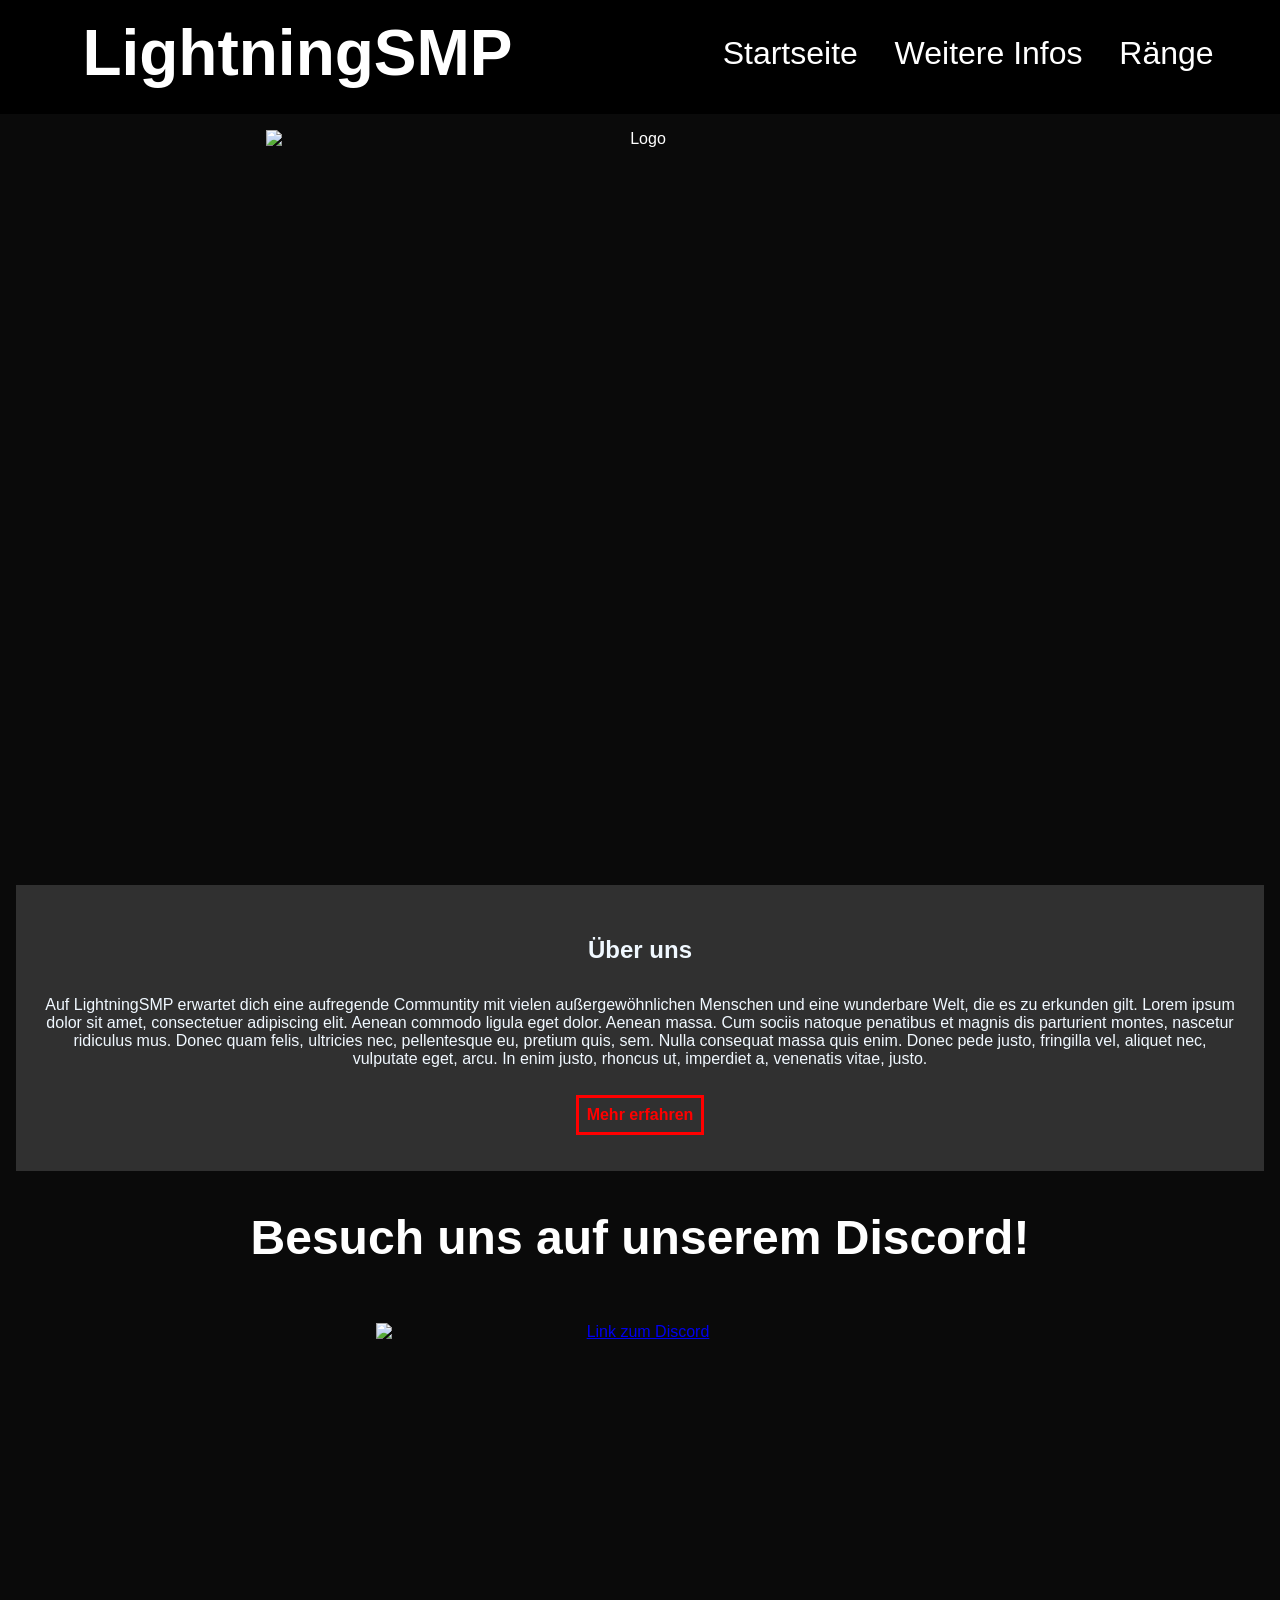
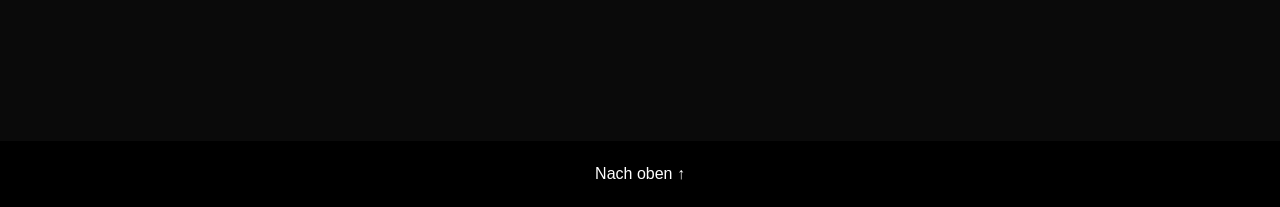
==== index.html @ 5564c5ae "HTML file The root HTML file the site needs" ====
<!DOCTYPE html>
<html lang="de">
<head id="#top">
    <meta charset="utf-8">
    <meta name="viewport" content="width=device-width, initial-scale=1.0">
    <title>LightningSMP</title>
    <link rel="stylesheet" href="style.css">
    <link rel="apple-touch-icon" sizes="180x180" href="img//apple-touch-icon.png">
    <link rel="icon" type="image/png" sizes="32x32" href="img//favicon-32x32.png">
    <link rel="icon" type="image/png" sizes="16x16" href="img//favicon-16x16.png">
    <link rel="manifest" href="img//site.webmanifest">
</head>
<body>
    <nav>
        <h1><a href="index.html">LightningSMP</a></h1>
        <ul>
            <li><a href="index.html">Startseite</a></li>
            <li><a href="#">Weitere Infos</a></li>
            <li><a href="#">Ränge</a></li>
        </ul>
    </nav>
    <main>
        <img src="img/lightningsmp.jpeg" alt="Logo" width="749" height="739">
        <div class="box">
            <h5>Über uns</h5>
            <p>Auf LightningSMP erwartet dich eine aufregende Communtity mit vielen außergewöhnlichen Menschen und eine wunderbare Welt, die es zu erkunden gilt.
            Lorem ipsum dolor sit amet, consectetuer adipiscing elit. Aenean commodo ligula eget dolor. Aenean massa. Cum sociis natoque penatibus et magnis dis parturient montes, nascetur ridiculus mus. Donec quam felis, ultricies nec, pellentesque eu, pretium quis, sem. Nulla consequat massa quis enim. Donec pede justo, fringilla vel, aliquet nec, vulputate eget, arcu. In enim justo, rhoncus ut, imperdiet a, venenatis vitae, justo.
            </p>
            <div class="button">
                <a href="#"><b>Mehr erfahren</b></a>
            </div>
        </div>
        <h2>Besuch uns auf unserem Discord!</h2>
        <a href="https://discord.gg/gkSubxQsgX" id="dc-link"><img src="img\Discord-Symbol-Blurple.png" alt="Link zum Discord" width="528" height="400"></a>
    </main>
    <footer>
        <a href="#top">Nach oben ↑</a>
    </footer>
</body>


</html>
---- style.css ----
html {
    scroll-behavior: smooth;
}

body {
    background-color: rgb(10, 10, 10);
    font-family: 'Segoe UI', Tahoma, Geneva, Verdana, sans-serif;
    margin: 0;
}

nav {
    background-color: black;
    color: white;
    margin-bottom: 1rem;
    display: flex;
    align-items: center;
    justify-content: space-between;
    padding-right: 3rem;
    padding-left: 3rem;
    padding-bottom: 0.5rem;
}

nav h1 {
    font-size: 4rem;
    display: flex;
    margin: 1rem;
    padding-left: 0;
    
}

nav a {
    color: white;
    text-decoration: none;
    display: block;
    padding-right: 1.15rem;
    padding-left: 1.15rem;
}

nav ul {
    list-style-type: none;
    display: flex;
    padding: 0;
    margin: 0;
    font-size: 2rem;
}

main {
    color:white;
    text-align: center;
    overflow-wrap: break-word;
    max-width: 100rem;
    margin: 0 auto
}

main h2 {
    font-size: 3rem;
}

img {
    display: block;
    margin: 0 auto;
}

#dc-link {
    margin: 1rem;
}

.box {
    border: 0.5rem;
    border-style: solid;
    border-radius: 0rem;
    background-color: rgb(48, 48, 48);
    color: aliceblue;
    border-color: rgb(48, 48, 48);
    margin: 1rem;
    padding: 1rem;
}

.box h5 {
    font-size: 1.5rem;
    margin: 2rem;
    margin-top: 1.7rem;
}

.button {
    border-color: red;
    display: inline-block;
    margin: 0.7rem;
}

.button a {
    border: 0.2rem;
    border-style: solid;
    color: red;
    text-decoration: none;
    display: block;
    padding: 0.5rem;
}

.button:hover {
    background-color: rgb(58, 58, 58);
}

footer {
    background-color: black;
    text-align: center;
    padding: 1.5rem;
}
footer a {
    color: white;
    text-decoration: none;
}
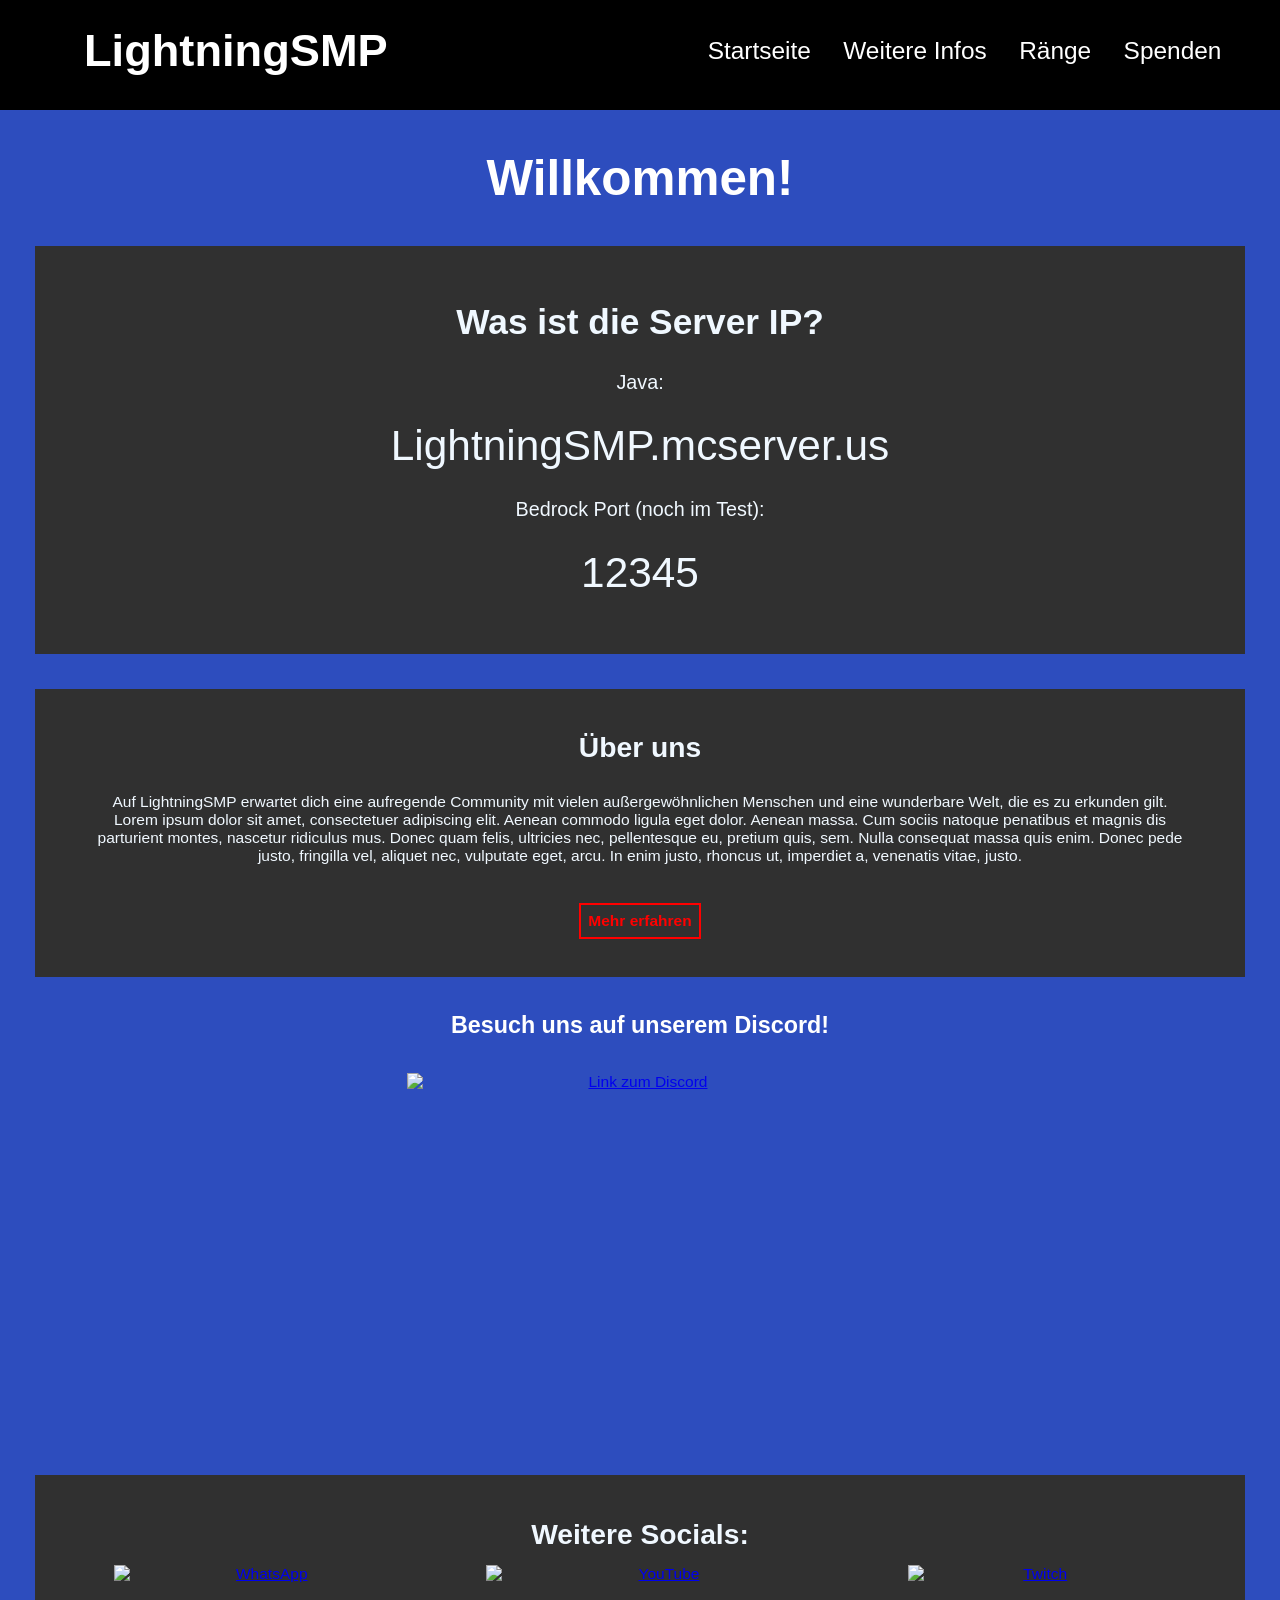
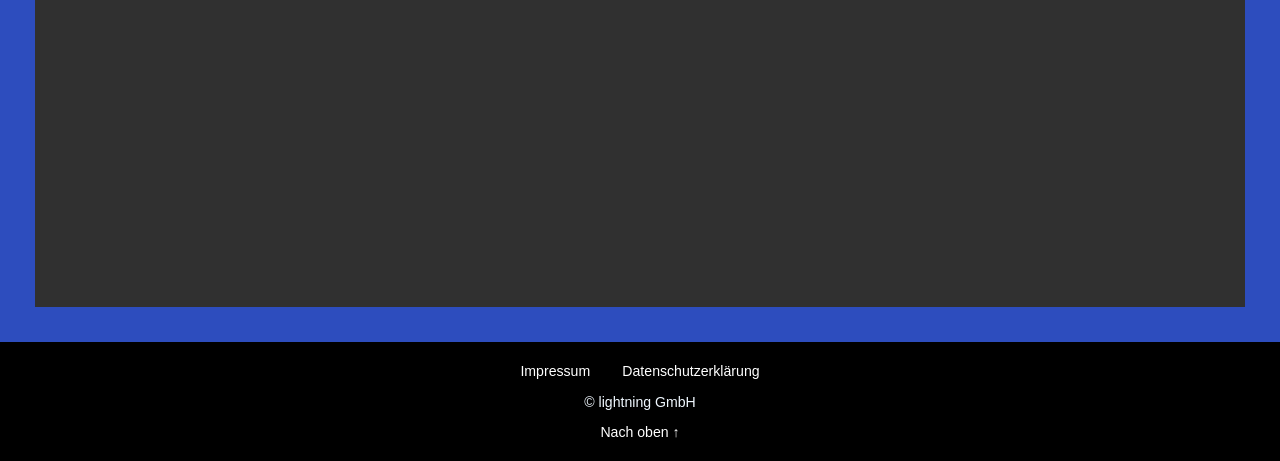
==== commit 3e5c5279: "Add files via upload" ====
--- a/index.html
+++ b/index.html
@@ -16,14 +16,26 @@
         <ul>
             <li><a href="index.html">Startseite</a></li>
             <li><a href="#">Weitere Infos</a></li>
-            <li><a href="#">Ränge</a></li>
+            <li><a href="ranks.html">Ränge</a></li>
+            <li><a href="donations.html">Spenden</a></li>
         </ul>
     </nav>
+    
+    
+    
     <main>
-        <img src="img/lightningsmp.jpeg" alt="Logo" width="749" height="739">
+        <h1 id="title">Willkommen!</h1>
+        <!--<img src="img/lightningsmp.jpeg" alt="Logo" width="749" height="739">-->
         <div class="box">
-            <h5>Über uns</h5>
-            <p>Auf LightningSMP erwartet dich eine aufregende Communtity mit vielen außergewöhnlichen Menschen und eine wunderbare Welt, die es zu erkunden gilt.
+            <h5>Was ist die Server IP?</h5>
+            <p id="ip-text">Java:</p>
+            <p id="ip">LightningSMP.mcserver.us</p>
+            <p id="ip-text">Bedrock Port (noch im Test):</p>
+            <p id="ip">12345</p>
+        </div>
+        <div class="box">
+            <h2>Über uns</h2>
+            <p>Auf LightningSMP erwartet dich eine aufregende Community mit vielen außergewöhnlichen Menschen und eine wunderbare Welt, die es zu erkunden gilt.
             Lorem ipsum dolor sit amet, consectetuer adipiscing elit. Aenean commodo ligula eget dolor. Aenean massa. Cum sociis natoque penatibus et magnis dis parturient montes, nascetur ridiculus mus. Donec quam felis, ultricies nec, pellentesque eu, pretium quis, sem. Nulla consequat massa quis enim. Donec pede justo, fringilla vel, aliquet nec, vulputate eget, arcu. In enim justo, rhoncus ut, imperdiet a, venenatis vitae, justo.
             </p>
             <div class="button">
@@ -31,12 +43,25 @@
             </div>
         </div>
         <h2>Besuch uns auf unserem Discord!</h2>
-        <a href="https://discord.gg/gkSubxQsgX" id="dc-link"><img src="img\Discord-Symbol-Blurple.png" alt="Link zum Discord" width="528" height="400"></a>
+        <a href="https://discord.gg/gkSubxQsgX" id="dc-link"><img src="img\Discord-Symbol-White.png" alt="Link zum Discord" style="width: 33rem; height: 25rem;"></a>
+        <div class="box">
+            <h2>Weitere Socials:</h2>
+            <div class="flex">
+                <a href="https://whatsapp.com/channel/0029Vb8NC0AGehERXnjCHQ3C" target="_blank" rel="noreferrer noopener"><img src="img/Digital_Glyph_Green_RGB_2026.png" width="300" height="300" alt="WhatsApp"></a>
+                <a href="https://www.youtube.com/" target="_blank" rel="noreferrer noopener"><img src="img/yt_icon_red_digital.png" alt="YouTube" width="350" height="300"></a>
+                <a href="https://www.twitch.tv/" target="_blank" rel="noreferrer noopener"><img src="img/glitch_flat_purple.png" alt="Twitch" width="258" height="300"></a>
+            </div>
+        </div>
     </main>
+    
+    
+    
     <footer>
+        <a href="impressum.html">Impressum</a>
+        <a href="dsgvo.html">Datenschutzerklärung</a>
+        <p>© lightning GmbH</p>
         <a href="#top">Nach oben ↑</a>
     </footer>
 </body>
 
-
 </html>
--- a/style.css
+++ b/style.css
@@ -1,9 +1,10 @@
 html {
     scroll-behavior: smooth;
+    font-size: clamp(0.5rem, calc(calc(2rem / 3) + 0.27vw), 1.5rem);
 }
 
 body {
-    background-color: rgb(10, 10, 10);
+    background-color: rgb(45, 77, 190);
     font-family: 'Segoe UI', Tahoma, Geneva, Verdana, sans-serif;
     margin: 0;
 }
@@ -21,9 +22,9 @@
 }
 
 nav h1 {
-    font-size: 4rem;
+    font-size: 3.2rem;
     display: flex;
-    margin: 1rem;
+    margin: 1.8rem;
     padding-left: 0;
     
 }
@@ -41,19 +42,25 @@
     display: flex;
     padding: 0;
     margin: 0;
-    font-size: 2rem;
+    font-size: 1.73rem;
 }
 
 main {
     color:white;
     text-align: center;
+    font-size: 1.1rem;
     overflow-wrap: break-word;
     max-width: 100rem;
     margin: 0 auto
 }
 
-main h2 {
-    font-size: 3rem;
+.box p {
+    margin: 2rem;
+}
+
+#title {
+    font-size: 3.5rem;
+    margin: 2.8rem;
 }
 
 img {
@@ -63,23 +70,47 @@
 
 #dc-link {
     margin: 1rem;
+    display: inline-block;
 }
 
 .box {
-    border: 0.5rem;
-    border-style: solid;
-    border-radius: 0rem;
     background-color: rgb(48, 48, 48);
     color: aliceblue;
     border-color: rgb(48, 48, 48);
+    margin: 2.5rem;
+    padding: 2rem;
+}
+
+.box h2 {
+    font-size: 2rem;
     margin: 1rem;
-    padding: 1rem;
+}
+
+#ip {
+    font-size: 3rem;
+    /*overflow-wrap: normal;*/
+}
+
+#ip-text {
+    font-size: 1.4rem;
+    margin: 1.6rem;
 }
 
 .box h5 {
-    font-size: 1.5rem;
+    font-size: 2.5rem;
     margin: 2rem;
-    margin-top: 1.7rem;
+    /* margin-top: 1.7rem; */
+}
+
+.flex {
+    display: flex;
+    justify-content: space-around;
+    flex-wrap: wrap;
+    margin: 1rem;
+}
+
+.flex img {
+    margin: auto;
 }
 
 .button {
@@ -99,14 +130,18 @@
 
 .button:hover {
     background-color: rgb(58, 58, 58);
+    transition: all 0.2s;
 }
 
 footer {
     background-color: black;
     text-align: center;
     padding: 1.5rem;
+    color: aliceblue;
 }
+
 footer a {
     color: white;
     text-decoration: none;
+    margin: 1rem;
 }
